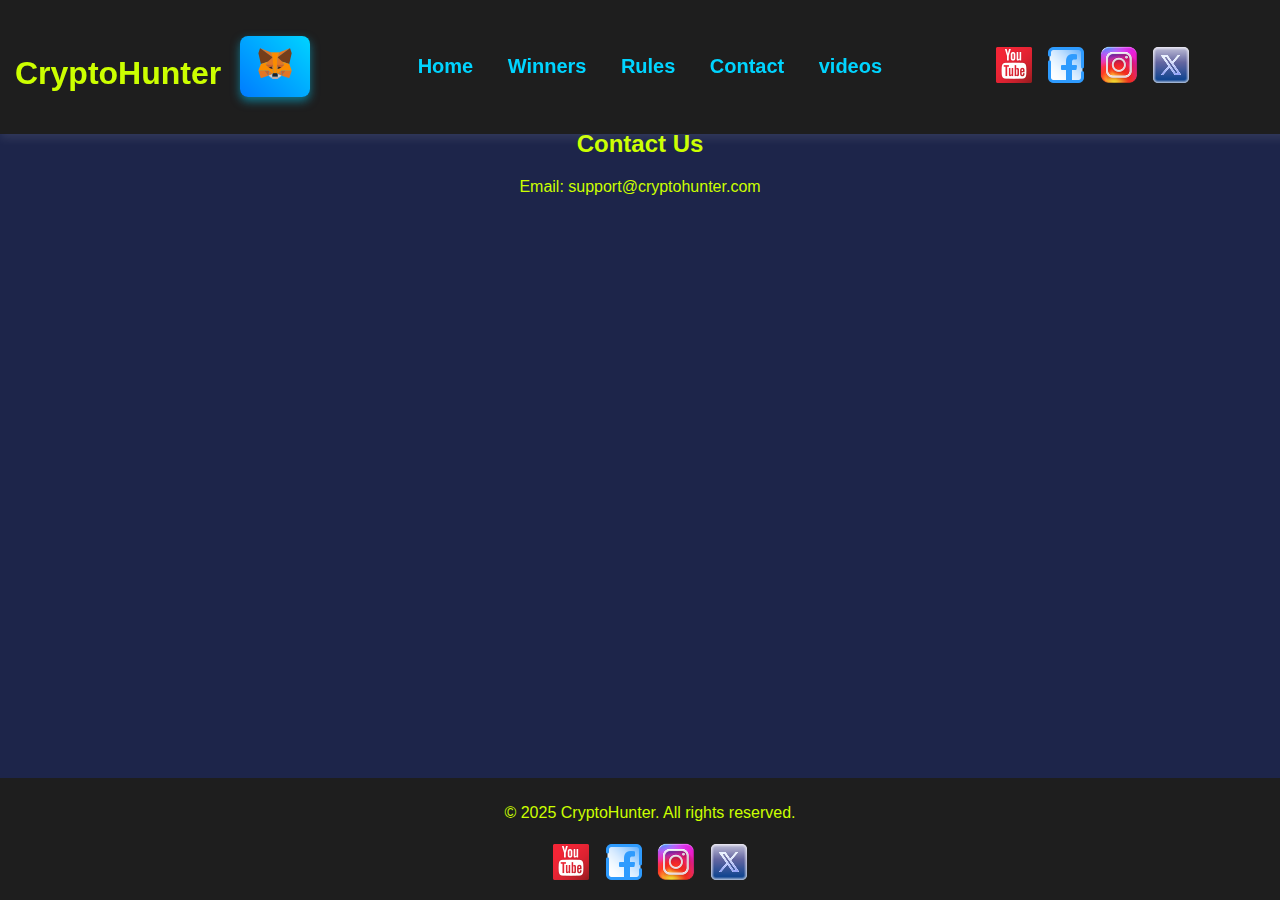
==== contact.html @ a2bde197 "1" ====
<!-- contact.html -->
<!DOCTYPE html>
<html lang="en">
<head>
    <meta charset="UTF-8">
    <meta name="viewport" content="width=device-width, initial-scale=1.0">
    <title>Contact - CryptoHunter</title>
    <link rel="stylesheet" href="style.css">
</head>
<body>
    <header>
        <h1>CryptoHunter  <button id="connect-wallet">  <img class="meta" src="icons/meta.png" alt="icons"></button></h1>
        <nav>
          <a href="index.html">Home</a>
          <a href="winners.html">Winners</a>
          <a href="rules.html">Rules</a>
          <a href="contact.html">Contact</a>
          <a href="video.html">videos</a>
         
        </nav>
        <div class="social-icons">
            <a href="#"><img src="icons/y.png" alt="YouTube"></a>
            <a href="#"><img src="icons/f.png" alt="Instagram"></a>
            <a class="insta" href="#"><img src="icons/i.png" alt="Facebook"></a>
            <a href="#"><img src="icons/x.png" alt="Twitter"></a>
        </div>
    </header>

    <section id="contact">
        <h2>Contact Us</h2>
        <p>Email: support@cryptohunter.com</p>
    </section>

      <!-- Footer -->
      <footer>
        <p>&copy; 2025 CryptoHunter. All rights reserved.</p>
        <div class="social-iconsf">
          <a href="#"><img src="icons/y.png" alt="YouTube"></a>
          <a href="#"><img src="icons/f.png" alt="Instagram"></a>
          <a class="insta" href="#"><img src="icons/i.png" alt="Facebook"></a>
          <a href="#"><img src="icons/x.png" alt="Twitter"></a>
        </div>
    </footer>
    
    <script src="script.js"></script>
</body>
</html>
---- style.css ----
/* styles.css */
body {
  font-family: Arial, sans-serif;
  margin: 0;
  padding: 0;
  text-align: center;
  background-color: #1d254a;
  color: rgb(204, 255, 0);
  overflow-x: hidden;
  padding-top: 80px;
 
}


#fireworksCanvas {
  position: fixed;
  top: 0;
  left: 0;
  width: 100vw;
  height: 100vh;
  pointer-events: none;
}

header {
  background-color: #1e1e1e;
  padding: 15px;
  display: flex;
  justify-content: space-between;
  align-items: center;
  box-shadow: 0px 4px 10px rgba(255, 255, 255, 0.1);
}

header {
  position: fixed;
  top: 0;
  width: 100%;
  background-color: #1e1e1e;
  padding: 15px;
  display: flex;
  justify-content: space-between;
  align-items: center;
  box-shadow: 0px 4px 10px rgba(255, 255, 255, 0.1);
  z-index: 1000;
}

footer {
  position: fixed;
  bottom: 0;
  width: 100%;
  background-color: #1e1e1e;
  color: rgb(204, 255, 0);
  text-align: center;
  padding: 10px;
  z-index: 1000;

}


.social-icons{
  padding-right: 100px;

}
.social-icons img {
  
  width: 48px; /* საწყისი ზომა */
  height: auto;
  transition: transform 0.3s ease-in-out, box-shadow 0.3s ease-in-out;
}

.social-icons img:hover {
  transform: scale(1.2); /* ზომაში 20%-ით იზრდება */
  
}


button {
  background: linear-gradient(45deg, #007bff, #00d4ff);
  color: white;
  border: none;
  padding: 8px 15px;
  margin-left: 10px;
  cursor: pointer;
  font-size: 18px;
  border-radius: 8px;
  transition: 0.3s;
  box-shadow: 0px 4px 10px rgba(0, 212, 255, 0.5);
}

button:hover {
  background: linear-gradient(45deg, #0056b3, #0097ff);
  transform: scale(1.05);
  box-shadow: 0px 6px 12px rgba(0, 212, 255, 0.7);
}

input[type="text"] {
  padding: 10px;
  border-radius: 5px;
  border: none;
  font-size: 16px;
  outline: none;
  transition: all 0.3s;
  box-shadow: 0px 2px 5px rgba(255, 255, 255, 0.2);
}

input[type="text"]:focus {
  box-shadow: 0px 4px 10px rgba(0, 212, 255, 0.7);
  transform: scale(1.05);
}


.insta img{
  width: 48px;
}



#connectMetaMask {
  
  background-color: #1e1e1e;
  border: none;
  padding: 10px;
  border-radius: 10px;
  cursor: pointer;
  box-shadow: 0px 0px 10px rgba(0, 174, 255, 0.8);
  transition: all 0.3s ease-in-out;
}
#connectMetaMask  img{
  width: 30px;
  height: auto;

}

#connectMetaMask:hover {
  transform: scale(1.1);
  box-shadow: 0px 0px 15px rgba(0, 174, 255, 1);
}


nav a {
    margin: 0 15px;
    color:#00d4ff;
    text-decoration: none;
    font-weight: bold;
    font-size: 20px;
    transition: all 0.3s ease-in-out;
    position: relative;
}

nav a:hover {
    transform: scale(1.5);
    color:rgb(229, 16, 16)
    
}

nav a::after {
    content: "";
    position: absolute;
    left: 50%;
    bottom: -5px;
    width: 0;
    height: 2px;
    background-color: #00d4ff;
    transition: all 0.3s ease-in-out;
    transform: translateX(-50%);
}

nav a:hover::after {
    width: 100%;
 
}


.main-image {
  width: 50%;
  max-width: 1000px;
  margin-top: 20px;
}

.video-carousel {
  margin-top: 10%;
  margin-left: 29%;
  display: flex;
  align-items: center;
  justify-content: center;
 gap: 3%;
  max-width: 800px;

}

.carousel-container {
  
  width: 600px;
  overflow: hidden;
  border-radius: 10px;
  box-shadow: 0px 4px 10px rgba(0, 0, 0, 0.3);
}

.carousel {
  display: flex;
  transition: transform 0.5s ease-in-out;
  gap: 3%;
}

.carousel iframe {
  width: 600px;
  height: 350px;
  border-radius: 10px;
}






.money-rain-container {
  position: fixed;
  top: 0;
  left: 0;
  width: 100%;
  height: 100vh;
  pointer-events: none;
  overflow: hidden;
}

.money {
  position: absolute;
  top: -10%;
  width: 70px; /* კუპიურის ზომა */
  height: auto;
  opacity: 0.9;
  animation: fall linear infinite;
}

@keyframes fall {
  0% {
    transform: translateY(-10vh) rotate(0deg);
    opacity: 1;
  }
  100% {
    transform: translateY(110vh) rotate(360deg);
    opacity: 0;
  }
}

section {
  margin: 50px 0;
}
table {
  width: 80%;
  margin: 0 auto;
  border-collapse: collapse;
  background: white;
  color: black;
}
th, td {
  border: 1px solid #ddd;
  padding: 10px;
  text-align: center;
}
th {
  background-color: #f4f4f4;
}
footer {
  margin-top: 50px;
  padding: 10px;
  background-color: #1e1e1e;
}
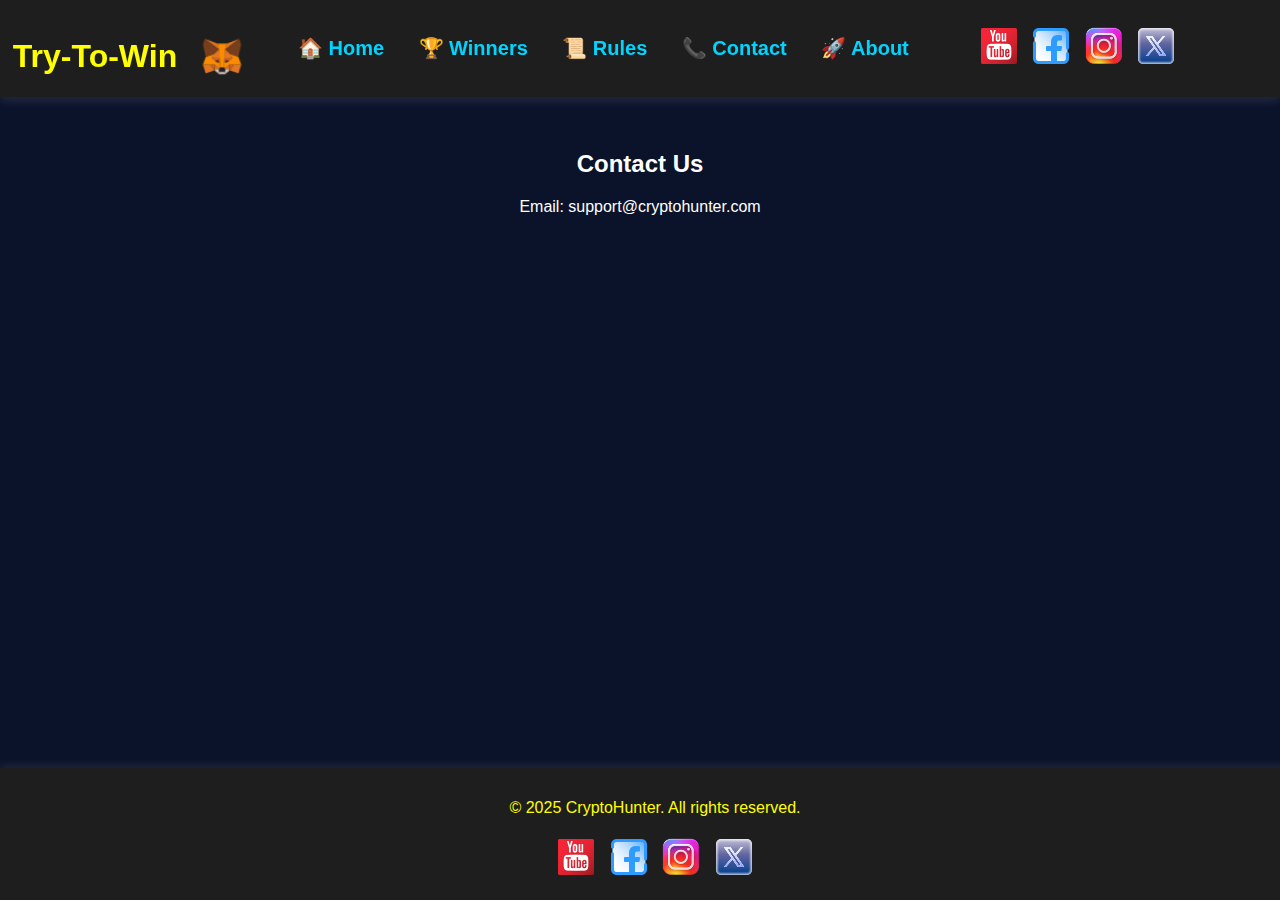
==== commit f188c0ef: "2" ====
--- a/contact.html
+++ b/contact.html
@@ -8,23 +8,29 @@
     <link rel="stylesheet" href="style.css">
 </head>
 <body>
-    <header>
-        <h1>CryptoHunter  <button id="connect-wallet">  <img class="meta" src="icons/meta.png" alt="icons"></button></h1>
-        <nav>
-          <a href="index.html">Home</a>
-          <a href="winners.html">Winners</a>
-          <a href="rules.html">Rules</a>
-          <a href="contact.html">Contact</a>
-          <a href="video.html">videos</a>
-         
-        </nav>
-        <div class="social-icons">
-            <a href="#"><img src="icons/y.png" alt="YouTube"></a>
-            <a href="#"><img src="icons/f.png" alt="Instagram"></a>
-            <a class="insta" href="#"><img src="icons/i.png" alt="Facebook"></a>
-            <a href="#"><img src="icons/x.png" alt="Twitter"></a>
-        </div>
-    </header>
+   <!-- Header -->
+   <!-- Header -->
+   <header>
+    <h1>Try-To-Win  <a href="#" onclick="donateWithMetaMask()" class="donation-button">
+      <img src="icons/meta.png" alt="Donate with MetaMask" class="metamask-icon">
+  </a>
+  
+  </h1>
+  <nav>
+    <a href="index.html">🏠 Home</a>
+    <a href="winners.html">🏆 Winners</a>
+    <a href="rules.html">📜 Rules</a>
+    <a href="contact.html">📞 Contact</a>
+    <a href="About.html">🚀 About</a>
+</nav>
+
+    <div class="social-icons">
+        <a href="#"><img src="icons/y.png" alt="YouTube"></a>
+        <a href="#"><img src="icons/f.png" alt="Instagram"></a>
+        <a class="insta" href="#"><img src="icons/i.png" alt="Facebook"></a>
+        <a href="#"><img src="icons/x.png" alt="Twitter"></a>
+    </div>
+</header>
 
     <section id="contact">
         <h2>Contact Us</h2>
--- a/style.css
+++ b/style.css
@@ -8,9 +8,17 @@
   color: rgb(204, 255, 0);
   overflow-x: hidden;
   padding-top: 80px;
- 
-}
-
+}
+html, body {
+  height: 100%;
+  display: flex;
+  flex-direction: column;
+}
+
+/* Make the main content push footer down */
+main, section {
+  flex: 1;
+}
 
 #fireworksCanvas {
   position: fixed;
@@ -21,21 +29,12 @@
   pointer-events: none;
 }
 
-header {
-  background-color: #1e1e1e;
-  padding: 15px;
-  display: flex;
-  justify-content: space-between;
-  align-items: center;
-  box-shadow: 0px 4px 10px rgba(255, 255, 255, 0.1);
-}
 
 header {
   position: fixed;
   top: 0;
   width: 100%;
   background-color: #1e1e1e;
-  padding: 15px;
   display: flex;
   justify-content: space-between;
   align-items: center;
@@ -43,25 +42,36 @@
   z-index: 1000;
 }
 
+/* Ensure the page takes full height */
+html,
+body {
+  height: 100%;
+  display: flex;
+  flex-direction: column;
+}
+
+/* Make the main content area expand */
+#winners {
+  flex: 1;
+}
+
+
+/* Footer should always be at the bottom */
 footer {
-  position: fixed;
-  bottom: 0;
+  background:#1e1e1e ;
+  color: yellow;
+  text-align: center;
+  padding: 15px;
   width: 100%;
-  background-color: #1e1e1e;
-  color: rgb(204, 255, 0);
-  text-align: center;
-  padding: 10px;
-  z-index: 1000;
-
-}
-
-
-.social-icons{
+  margin-top: auto;
+  position: relative;
+  box-shadow: 0 -2px 10px rgba(255, 255, 255, 0.1);
+}
+
+.social-icons {
   padding-right: 100px;
-
 }
 .social-icons img {
-  
   width: 48px; /* საწყისი ზომა */
   height: auto;
   transition: transform 0.3s ease-in-out, box-shadow 0.3s ease-in-out;
@@ -69,30 +79,14 @@
 
 .social-icons img:hover {
   transform: scale(1.2); /* ზომაში 20%-ით იზრდება */
+}
+
+
+
+input[type="text"] {
   
-}
-
-
-button {
-  background: linear-gradient(45deg, #007bff, #00d4ff);
-  color: white;
-  border: none;
-  padding: 8px 15px;
-  margin-left: 10px;
-  cursor: pointer;
-  font-size: 18px;
-  border-radius: 8px;
-  transition: 0.3s;
-  box-shadow: 0px 4px 10px rgba(0, 212, 255, 0.5);
-}
-
-button:hover {
-  background: linear-gradient(45deg, #0056b3, #0097ff);
-  transform: scale(1.05);
-  box-shadow: 0px 6px 12px rgba(0, 212, 255, 0.7);
-}
-
-input[type="text"] {
+width: 22%;
+  margin-bottom: 2%;
   padding: 10px;
   border-radius: 5px;
   border: none;
@@ -107,71 +101,56 @@
   transform: scale(1.05);
 }
 
-
-.insta img{
+.insta img {
   width: 48px;
 }
 
-
-
-#connectMetaMask {
-  
-  background-color: #1e1e1e;
-  border: none;
-  padding: 10px;
-  border-radius: 10px;
+.metamask-icon {
+  width: 46px;
+  height: 46px;
   cursor: pointer;
-  box-shadow: 0px 0px 10px rgba(0, 174, 255, 0.8);
+  transition: 0.3s;
+  transform: translateY(13px) translateX(13px);
+}
+
+.metamask-icon:hover {
+  transform: scale(1.1);
+  filter: drop-shadow(0 0 10px #ffcc00);
+}
+
+nav a {
+  margin: 0 15px;
+  color: #00d4ff;
+  text-decoration: none;
+  font-weight: bold;
+  font-size: 20px;
   transition: all 0.3s ease-in-out;
-}
-#connectMetaMask  img{
-  width: 30px;
-  height: auto;
-
-}
-
-#connectMetaMask:hover {
-  transform: scale(1.1);
-  box-shadow: 0px 0px 15px rgba(0, 174, 255, 1);
-}
-
-
-nav a {
-    margin: 0 15px;
-    color:#00d4ff;
-    text-decoration: none;
-    font-weight: bold;
-    font-size: 20px;
-    transition: all 0.3s ease-in-out;
-    position: relative;
+  position: relative;
 }
 
 nav a:hover {
-    transform: scale(1.5);
-    color:rgb(229, 16, 16)
-    
+  transform: scale(1.5);
+  color: rgb(229, 16, 16);
 }
 
 nav a::after {
-    content: "";
-    position: absolute;
-    left: 50%;
-    bottom: -5px;
-    width: 0;
-    height: 2px;
-    background-color: #00d4ff;
-    transition: all 0.3s ease-in-out;
-    transform: translateX(-50%);
+  content: "";
+  position: absolute;
+  left: 50%;
+  bottom: -5px;
+  width: 0;
+  height: 2px;
+  background-color: #00d4ff;
+  transition: all 0.3s ease-in-out;
+  transform: translateX(-50%);
 }
 
 nav a:hover::after {
-    width: 100%;
- 
-}
-
+  width: 100%;
+}
 
 .main-image {
-  width: 50%;
+  width: 60%;
   max-width: 1000px;
   margin-top: 20px;
 }
@@ -182,13 +161,11 @@
   display: flex;
   align-items: center;
   justify-content: center;
- gap: 3%;
+  gap: 3%;
   max-width: 800px;
-
 }
 
 .carousel-container {
-  
   width: 600px;
   overflow: hidden;
   border-radius: 10px;
@@ -206,11 +183,6 @@
   height: 350px;
   border-radius: 10px;
 }
-
-
-
-
-
 
 .money-rain-container {
   position: fixed;
@@ -242,6 +214,89 @@
   }
 }
 
+body {
+  font-family: Arial, sans-serif;
+  text-align: center;
+  background-color: #0b132b;
+  color: white;
+}
+
+
+.container p {
+  color: #00d4ff;
+}
+h1 {
+  color: yellow;
+  margin-left: 1%;
+}
+.highlight {
+  font-size: 2.5rem;
+  font-weight: bold;
+  color: #ffcc00;
+  animation: pulse 1.5s infinite;
+}
+
+@keyframes pulse {
+  0% {
+    transform: scale(1);
+  }
+  50% {
+    transform: scale(1.1);
+  }
+  100% {
+    transform: scale(1);
+  }
+}
+/* Buttons */
+.button {
+  display: inline-block;
+  background: red;
+  color: white;
+  font-size: 18px;
+  padding: 12px 20px;
+  border-radius: 5px;
+  text-decoration: none;
+  font-weight: bold;
+  transition: 0.3s;
+  margin-bottom: 4%;
+  margin-top: 2%;
+
+}
+
+.button:hover {
+  background: darkred;
+}
+
+/* Countdown Timer */
+.countdown-title {
+  font-size: 22px;
+  font-weight: bold;
+  color: #ffcc00;
+  margin-top: 20px;
+}
+
+.countdown {
+  font-size: 32px;
+  font-weight: bold;
+  color: #000000;
+  padding: 10px;
+  background: yellow;
+  display: inline-block;
+  border-radius: 10px;
+}
+
+.info {
+  font-size: 1.2rem;
+  margin-top: 20px;
+}
+
+
+
+.sub {
+  width: 30px;
+  transform: translateY(8px);
+}
+
 section {
   margin: 50px 0;
 }
@@ -252,7 +307,9 @@
   background: white;
   color: black;
 }
-th, td {
+
+th,
+td {
   border: 1px solid #ddd;
   padding: 10px;
   text-align: center;
@@ -260,8 +317,355 @@
 th {
   background-color: #f4f4f4;
 }
-footer {
+
+
+
+
+/* Winners Section Background */
+#winners {
+  background: linear-gradient(135deg, #1e1e1e, #3a3a3a);
+  padding: 50px 20px;
+  border-radius: 15px;
+  text-align: center;
+  color: white;
+  box-shadow: 0px 5px 20px rgba(255, 255, 255, 0.2);
+  animation: fadeIn 1.5s ease-in-out;
+  position: relative;
+  overflow: hidden;
+}
+
+/* Glowing Title */
+#winners h1 {
+  font-size: 2.5rem;
+  font-weight: bold;
+  color: #ffcc00;
+  text-shadow: 0 0 15px rgba(255, 204, 0, 0.7);
+  animation: glowText 1.5s infinite alternate;
+}
+
+/* Animated Money Rain Effect */
+@keyframes moneyFall {
+  from {
+      transform: translateY(-100px) rotate(0deg);
+      opacity: 1;
+  }
+  to {
+      transform: translateY(800px) rotate(360deg);
+      opacity: 0;
+  }
+}
+
+/* Floating Money */
+.money {
+  position: absolute;
+  width: 70px;
+  opacity: 0.8;
+  animation: moneyFall linear infinite;
+}
+
+/* Random Positions */
+.money:nth-child(1) { left: 5%; animation-duration: 4s; }
+.money:nth-child(2) { left: 20%; animation-duration: 6s; }
+.money:nth-child(3) { left: 40%; animation-duration: 5s; }
+.money:nth-child(4) { left: 60%; animation-duration: 7s; }
+.money:nth-child(5) { left: 80%; animation-duration: 6.5s; }
+
+/* Table Styles */
+table {
+  width: 90%;
+  margin: auto;
+  border-collapse: collapse;
+  background: rgba(255, 255, 255, 0.1);
+  color: white;
+  box-shadow: 0px 5px 15px rgba(255, 255, 255, 0.2);
+  backdrop-filter: blur(10px);
+  border-radius: 10px;
+  overflow: hidden;
+}
+
+/* Table Header */
+th {
+  background: yellow;
+  color: black;
+  font-size: 1.3rem;
+  padding: 15px;
+}
+
+/* Table Rows */
+td {
+  padding: 12px;
+  border-bottom: 2px solid rgba(255, 255, 255, 0.2);
+}
+
+/* Proof Image */
+.proof-img {
+  width: 50px;
+  cursor: pointer;
+  transition: transform 0.3s ease-in-out;
+}
+
+/* Enlarge Proof on Hover */
+.proof-img:hover {
+  transform: scale(2);
+}
+
+/* Pagination */
+.pagination {
+  margin-top: 20px;
+}
+
+.pagination button {
+  background: yellow;
+  color: black;
+  border: none;
+  padding: 10px 20px;
+  font-size: 1.2rem;
+  border-radius: 5px;
+  cursor: pointer;
+  transition: transform 0.3s ease-in-out;
+}
+
+.pagination button:hover {
+  transform: scale(1.1);
+}
+
+/* Animation for Title */
+@keyframes glowText {
+  from { text-shadow: 0 0 10px #ffcc00; }
+  to { text-shadow: 0 0 20px #ffcc00; }
+}
+
+
+.proof-btn.success {
+  background: green;
+}
+
+.proof-btn.fail {
+  background: red;
+}
+.proof-img {
+  width: 50px;
+  cursor: pointer;
+  transition: transform 0.3s ease-in-out;
+}
+
+.proof-img:hover {
+  transform: scale(1.5);
+}
+
+/* Fullscreen image styles */
+.fullscreen-container {
+  display: none;
+  position: fixed;
+  top: 0; left: 0;
+  width: 100%; height: 100%;
+  background: rgba(0, 0, 0, 0.9);
+  justify-content: center;
+  align-items: center;
+  z-index: 1000;
+}
+
+.fullscreen-container img {
+  max-width: 90%;
+  max-height: 90%;
+  border-radius: 10px;
+  box-shadow: 0px 0px 20px rgba(255, 255, 255, 0.7);
+}
+
+.pagination {
+  margin: 20px 0;
+}
+
+.pagination button {
+  background: yellow;
+  border: none;
+  padding: 10px 15px;
+  cursor: pointer;
+  font-size: 16px;
+  font-weight: bold;
+  border-radius: 5px;
+}
+
+
+
+
+/* წესები */
+
+
+/* Game Rules Section */
+#game-rules {
+  background: linear-gradient(135deg, #1e1e1e, #3a3a3a);
+  padding: 50px 20px;
+  border-radius: 15px;
+  text-align: center;
+  color: white;
+  box-shadow: 0px 5px 20px rgba(255, 255, 255, 0.2);
+  animation: fadeIn 1.5s ease-in-out;
+}
+
+/* Title Style */
+.rules-title {
+  font-size: 2.5rem;
+  font-weight: bold;
+  color: #ffcc00;
+  text-shadow: 3px 3px 5px rgba(0, 0, 0, 0.7);
+  animation: glow 1.5s infinite alternate;
+}
+
+/* Rules Container */
+.rules-container {
+  display: flex;
+  flex-direction: column;
+  align-items: center;
+  gap: 15px;
+  margin-top: 20px;
+}
+
+/* Each Rule Item */
+.rule-item {
+  background: rgba(255, 255, 255, 0.1);
+  padding: 15px 20px;
+  border-radius: 10px;
+  font-size: 1.2rem;
+  font-weight: bold;
+  display: flex;
+  align-items: center;
+  gap: 15px;
+  width: 80%;
+  max-width: 700px;
+  box-shadow: 0px 4px 10px rgba(255, 255, 255, 0.3);
+  transition: transform 0.3s ease-in-out, background 0.3s ease-in-out;
+}
+
+/* Emoji Icon */
+.emoji {
+  font-size: 1.8rem;
+  transition: transform 0.3s ease-in-out;
+}
+
+/* Hover Effects */
+.rule-item:hover {
+  transform: scale(1.05);
+  background: rgba(255, 255, 255, 0.2);
+}
+
+.rule-item:hover .emoji {
+  transform: rotate(10deg) scale(1.2);
+}
+
+/* Animations */
+@keyframes fadeIn {
+  from { opacity: 0; transform: translateY(-20px); }
+  to { opacity: 1; transform: translateY(0); }
+}
+
+@keyframes glow {
+  from { text-shadow: 0 0 10px #ffcc00; }
+  to { text-shadow: 0 0 20px #ffcc00; }
+}
+
+
+
+/* ჩვენს შესახე */
+
+/* Project Plan Section */
+#project-plan {
+  background: linear-gradient(135deg, #1e1e1e, #3a3a3a);
+  padding: 50px 20px;
+  border-radius: 15px;
+  text-align: center;
+  color: white;
+  box-shadow: 0px 5px 20px rgba(255, 255, 255, 0.2);
+  animation: fadeIn 1.5s ease-in-out;
+}
+
+/* Title */
+.plan-title {
+  font-size: 2.5rem;
+  font-weight: bold;
+  color: #ffcc00;
+  text-shadow: 3px 3px 5px rgba(0, 0, 0, 0.7);
+  animation: glow 1.5s infinite alternate;
+}
+
+/* Motivation Text */
+.motivation-text {
+  font-size: 1.3rem;
+  font-weight: bold;
+  color: #00d4ff;
+  margin-bottom: 20px;
+}
+
+/* Plan Boxes */
+.plan-container {
+  display: flex;
+  justify-content: center;
+  gap: 20px;
   margin-top: 50px;
-  padding: 10px;
-  background-color: #1e1e1e;
-}+}
+
+.plan-item {
+  background: rgba(255, 255, 255, 0.1);
+  padding: 20px;
+  border-radius: 10px;
+  font-size: 1.2rem;
+  font-weight: bold;
+  width: 30%;
+  min-width: 250px;
+  box-shadow: 0px 4px 10px rgba(255, 255, 255, 0.3);
+  transition: transform 0.3s ease-in-out, background 0.3s ease-in-out;
+}
+
+/* Hover Effects */
+.plan-item:hover {
+  transform: scale(1.05);
+  background: rgba(255, 255, 255, 0.2);
+}
+
+/* Chart Container */
+.chart-container {
+  margin-top: 40px;
+  width: 80%;
+  max-width: 600px;
+  margin-left: auto;
+  margin-right: auto;
+}
+
+/* Call to Action */
+.cta {
+  font-size: 1.3rem;
+  font-weight: bold;
+  color: #ffcc00;
+  margin-top: 30px;
+}
+
+/* Animations */
+@keyframes fadeIn {
+  from { opacity: 0; transform: translateY(-20px); }
+  to { opacity: 1; transform: translateY(0); }
+}
+
+@keyframes glow {
+  from { text-shadow: 0 0 10px #ffcc00; }
+  to { text-shadow: 0 0 20px #ffcc00; }
+}
+
+
+/* ჰედერის ტექსის ცვლა  */
+
+.animated-text {
+  font-size: 2.5rem;
+  font-weight: bold;
+  color: #57998a;
+  text-align: center;
+  text-transform: uppercase;
+  animation: fadeInOut 6s infinite;
+}
+
+@keyframes fadeInOut {
+  0% { opacity: 0; transform: translateY(-10px); }
+  20% { opacity: 1; transform: translateY(0px); }
+  80% { opacity: 1; transform: translateY(0px); }
+  100% { opacity: 0; transform: translateY(10px); }
+}
+
